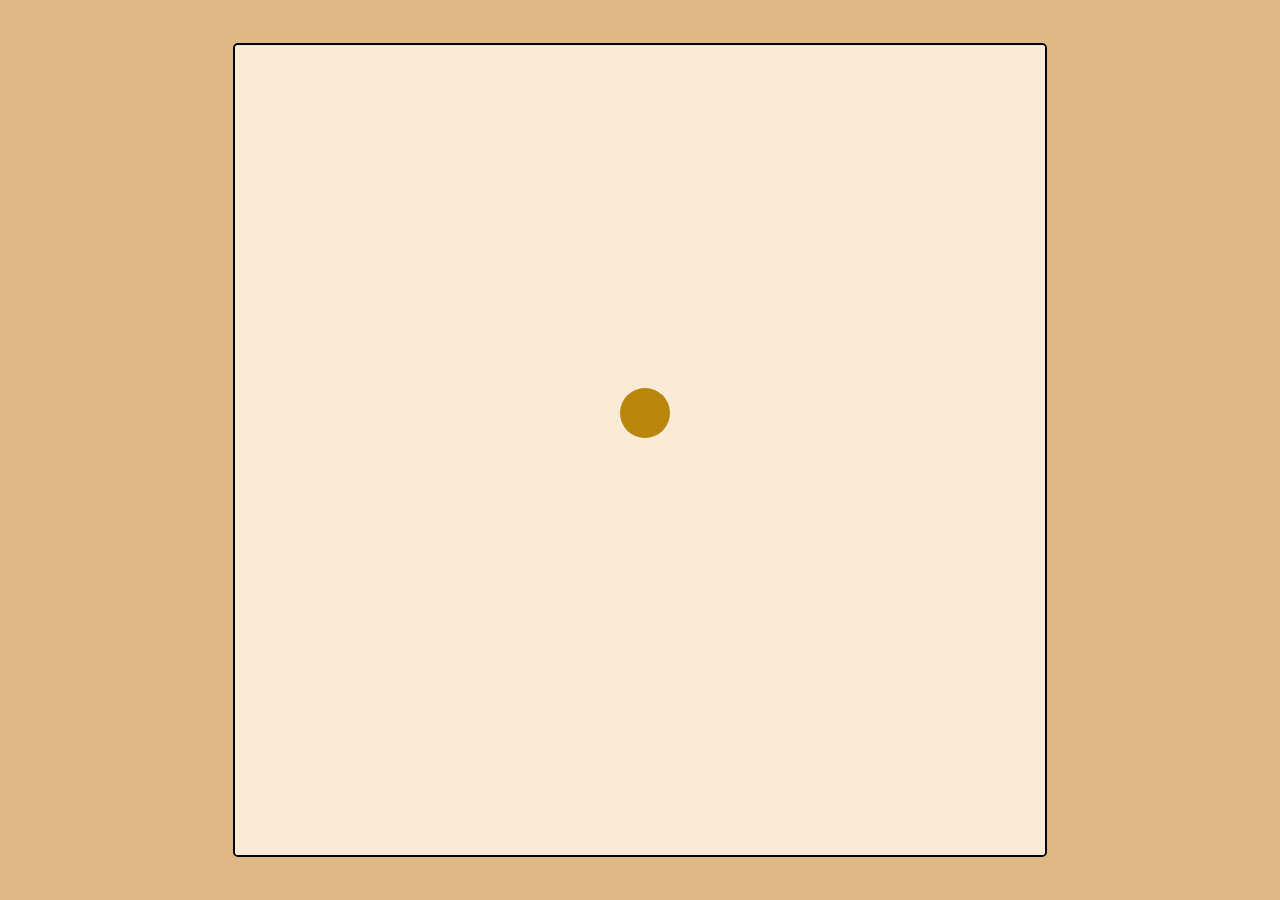
==== index.html @ 2661cb12 "Add files via upload" ====
<!DOCTYPE html>
<html lang="en">
  <head>
    <meta charset="UTF-8" />
    <meta name="viewport" content="width=device-width, initial-scale=1.0" />
    <title>ball collision 0.0</title>
    <link rel="stylesheet" href="styles.css" />
  </head>
  <body>
    <div id="container">
      <canvas id="myCanvas"></canvas>
    </div>
    <script src="script.js"></script>
  </body>
</html>
---- styles.css ----
body{
    height:calc(100vh - 16px);
    background-color: burlywood;
    display: flex;
    align-items: center;
    justify-content: center;
}

#container{
    height: 90vh;
    aspect-ratio: 1/1;
    border: 2px solid black;
    border-radius: 5px;
    display: flex;
    align-items: center;
    justify-content: center;
}

canvas{
    background-color: antiquewhite;
    border-radius: 3px;
}
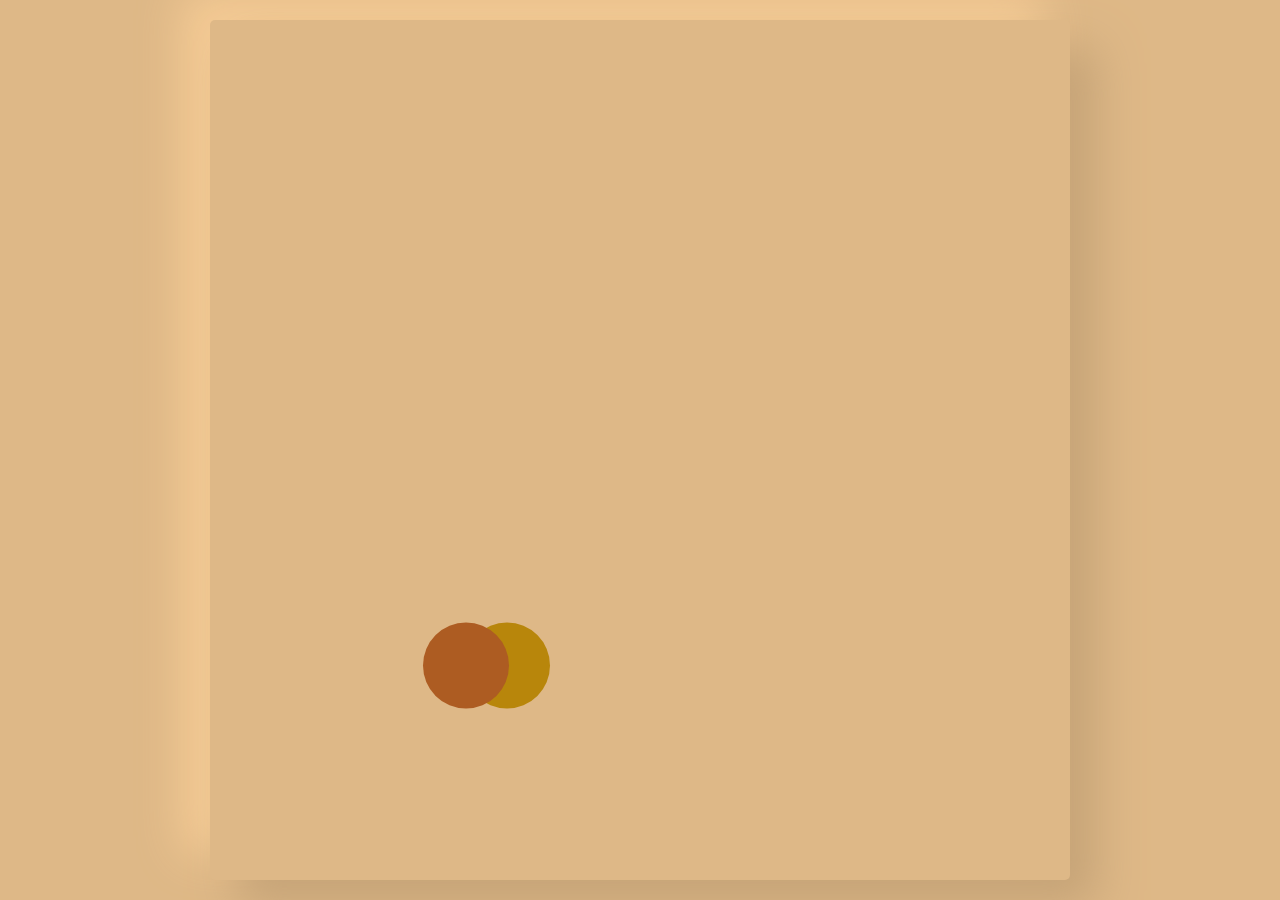
==== commit 8c0e0079: "Add files via upload" ====
--- a/index.html
+++ b/index.html
@@ -3,13 +3,13 @@
   <head>
     <meta charset="UTF-8" />
     <meta name="viewport" content="width=device-width, initial-scale=1.0" />
-    <title>ball collision 0.0</title>
+    <title>ball collision 0.1</title>
     <link rel="stylesheet" href="styles.css" />
   </head>
   <body>
     <div id="container">
-      <canvas id="myCanvas"></canvas>
+      <canvas id="mycanvas"></canvas>
     </div>
-    <script src="script.js"></script>
+    <script src="scripts.js"></script>
   </body>
 </html>
--- a/styles.css
+++ b/styles.css
@@ -1,22 +1,26 @@
 body{
-    height:calc(100vh - 16px);
-    background-color: burlywood;
+    background-color:burlywood ;
+    height: 100vh;
+    display: flex;
+    flex-direction:column ;
+    justify-content: center;
+    align-items: center;
+    margin:0;
+}
+#container{
+    background: #deb887;
+    height: 75vw;
+    aspect-ratio: 1/1;
+    border-radius: 5px;
+    margin: 20px;
+    overflow: hidden;
     display: flex;
     align-items: center;
     justify-content: center;
+    box-shadow:  27px 27px 45px #c6a478,
+             -27px -27px 45px #f6cc96;
 }
-
-#container{
-    height: 90vh;
-    aspect-ratio: 1/1;
-    border: 2px solid black;
-    border-radius: 5px;
-    display: flex;
-    align-items: center;
-    justify-content: center;
+#mycanvas{
+    border-radius: 4px;
+    /* border:2px solid black; */
 }
-
-canvas{
-    background-color: antiquewhite;
-    border-radius: 3px;
-}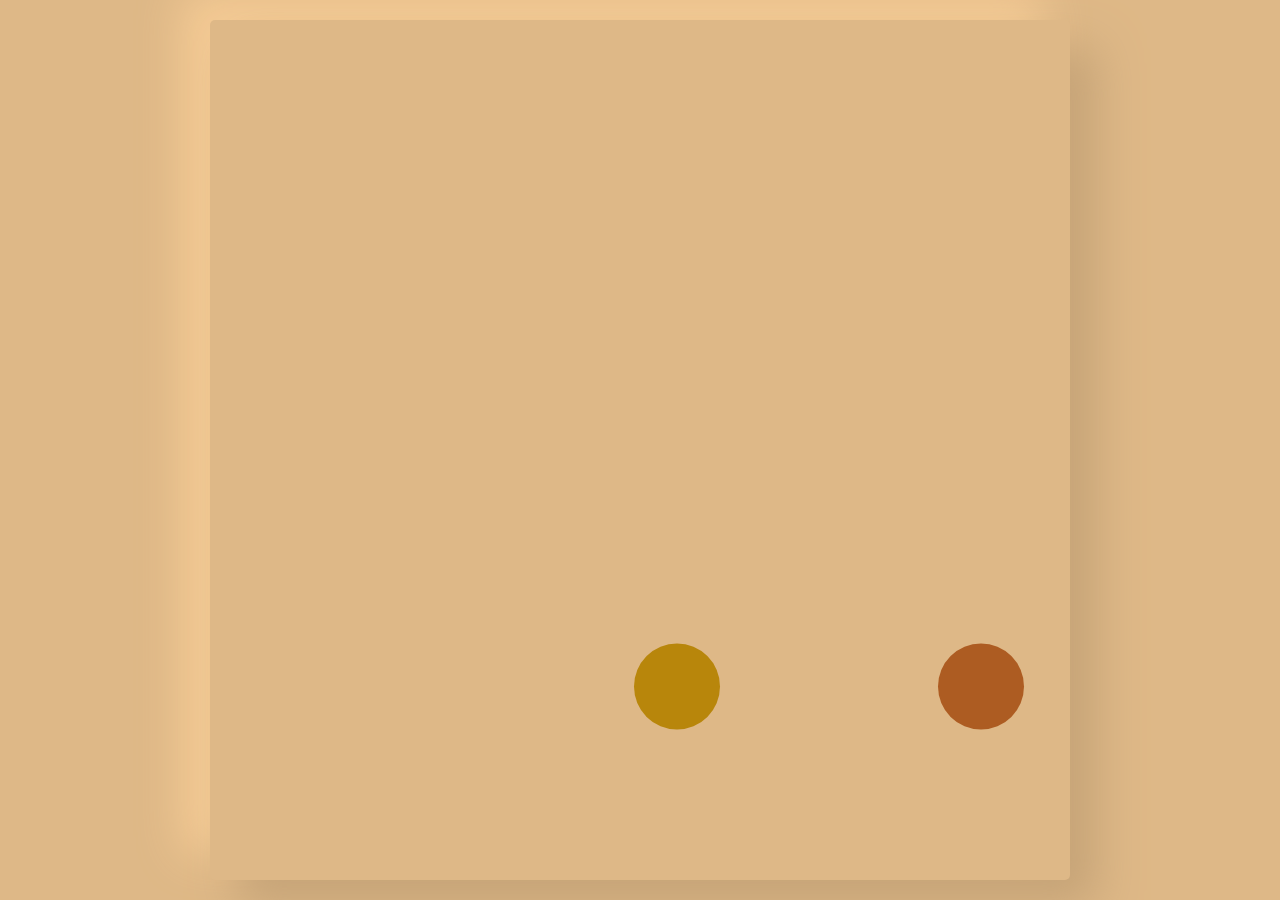
==== commit 17e1ee7f: "v0.3" ====
--- a/index.html
+++ b/index.html
@@ -3,7 +3,7 @@
   <head>
     <meta charset="UTF-8" />
     <meta name="viewport" content="width=device-width, initial-scale=1.0" />
-    <title>ball collision 0.1</title>
+    <title>ball collision 0.3</title>
     <link rel="stylesheet" href="styles.css" />
   </head>
   <body>
